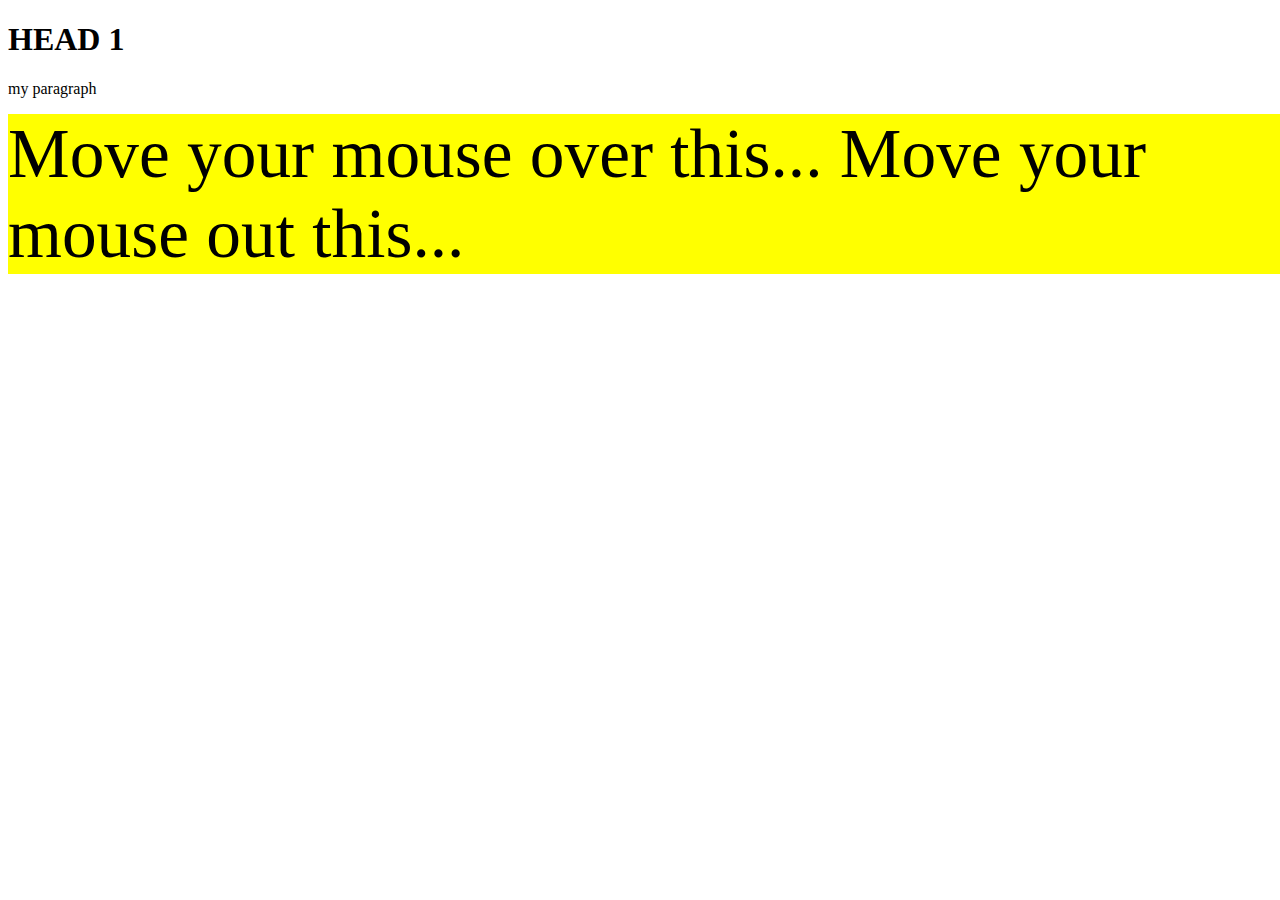
==== mouseEvent.html @ 37423fcf "great" ====
<!DOCTYPE html>
<html>

<head>
    <title>this is the title</title>
</head>

<body>
    <h1>HEAD 1</h1>
    <p>my paragraph</p>
    <div id="myDiv" style="position:absolute; background:yellow;
        left: 300; top: 100; width: 100; font-size: 52pt"
        onmouseover="changeColor("red");"
        onmouseout="changeColor("yellow");">
        Move your mouse over this...
        Move your mouse out this...

    </div>

    <script>
        function changeColor(new_color) {
            document.getElementById("myDiv").style.background = new_color;
        }
    </script>
</body>

</html>
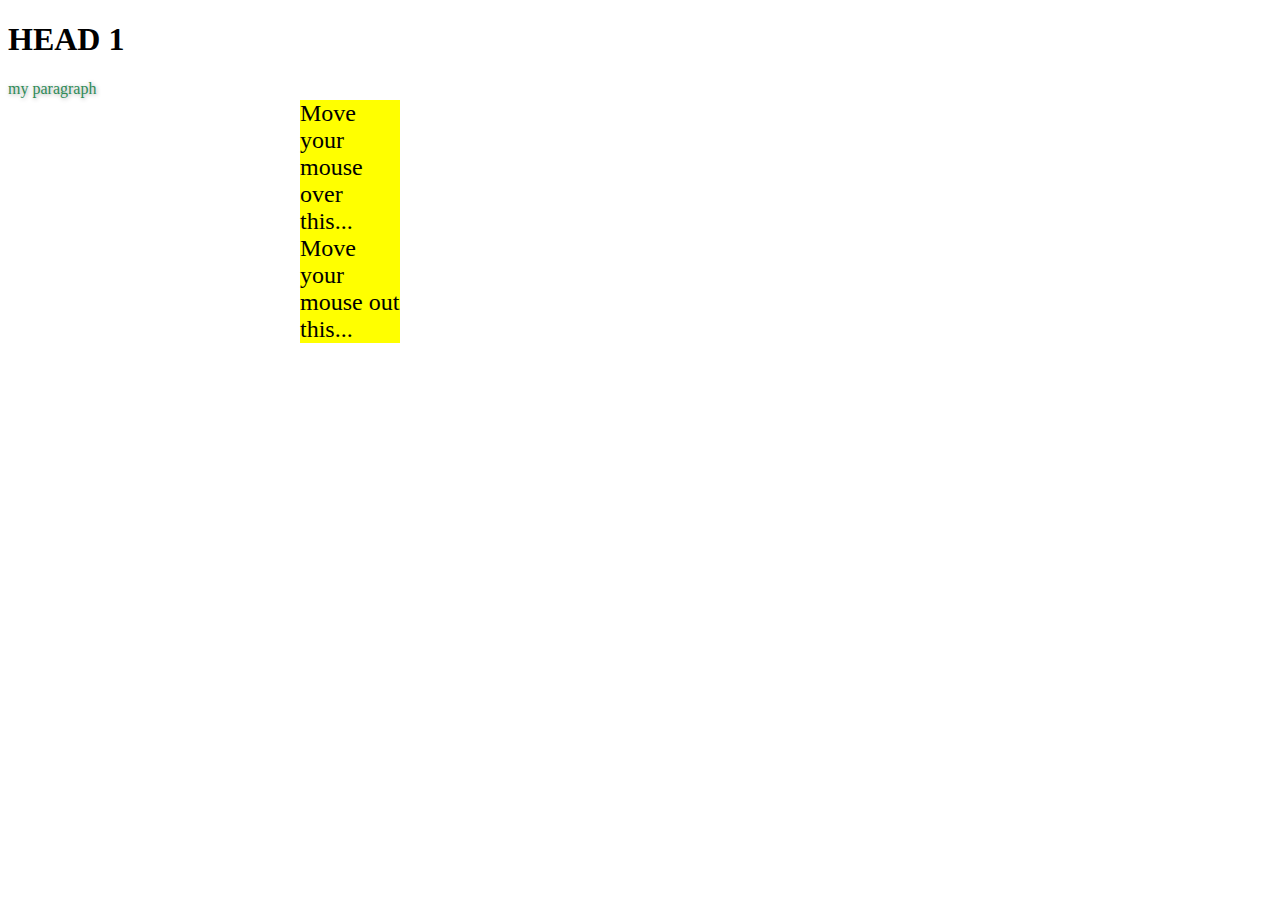
==== commit f884ee35: "good" ====
--- a/mouseEvent.html
+++ b/mouseEvent.html
@@ -3,15 +3,16 @@
 
 <head>
     <title>this is the title</title>
+    <link rel="stylesheet" type="text/css" href="mycssstyle.css">
 </head>
 
 <body>
     <h1>HEAD 1</h1>
     <p>my paragraph</p>
     <div id="myDiv" style="position:absolute; background:yellow;
-        left: 300; top: 100; width: 100; font-size: 52pt"
-        onmouseover="changeColor("red");"
-        onmouseout="changeColor("yellow");">
+        left:300px;top:100px;width:100px;font-size: 24px"
+        onmouseover="changeColor('red');"
+        onmouseout="changeColor('green');">
         Move your mouse over this...
         Move your mouse out this...
 
--- a/mycssstyle.css
+++ b/mycssstyle.css
@@ -0,0 +1,4 @@
+p{
+    color: seagreen;
+    text-shadow: 1px 1px 4px darkgrey;
+}